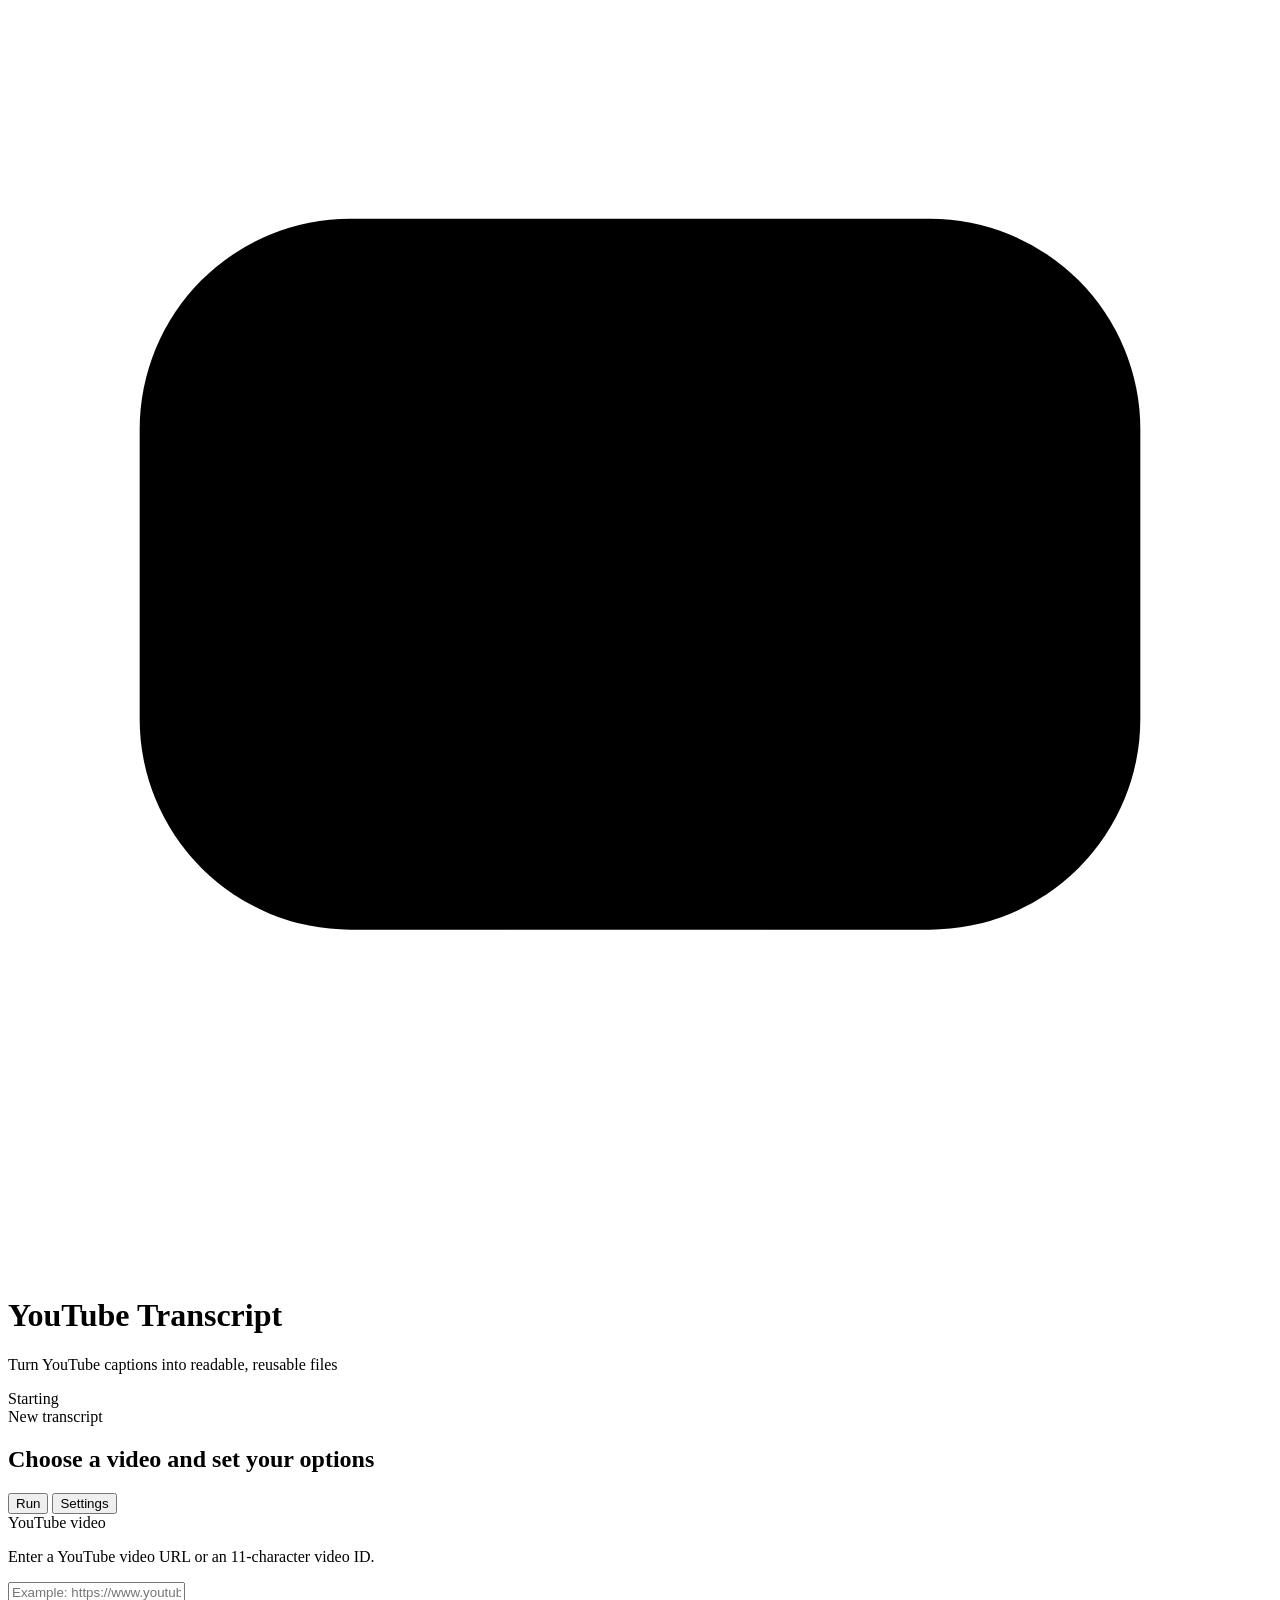
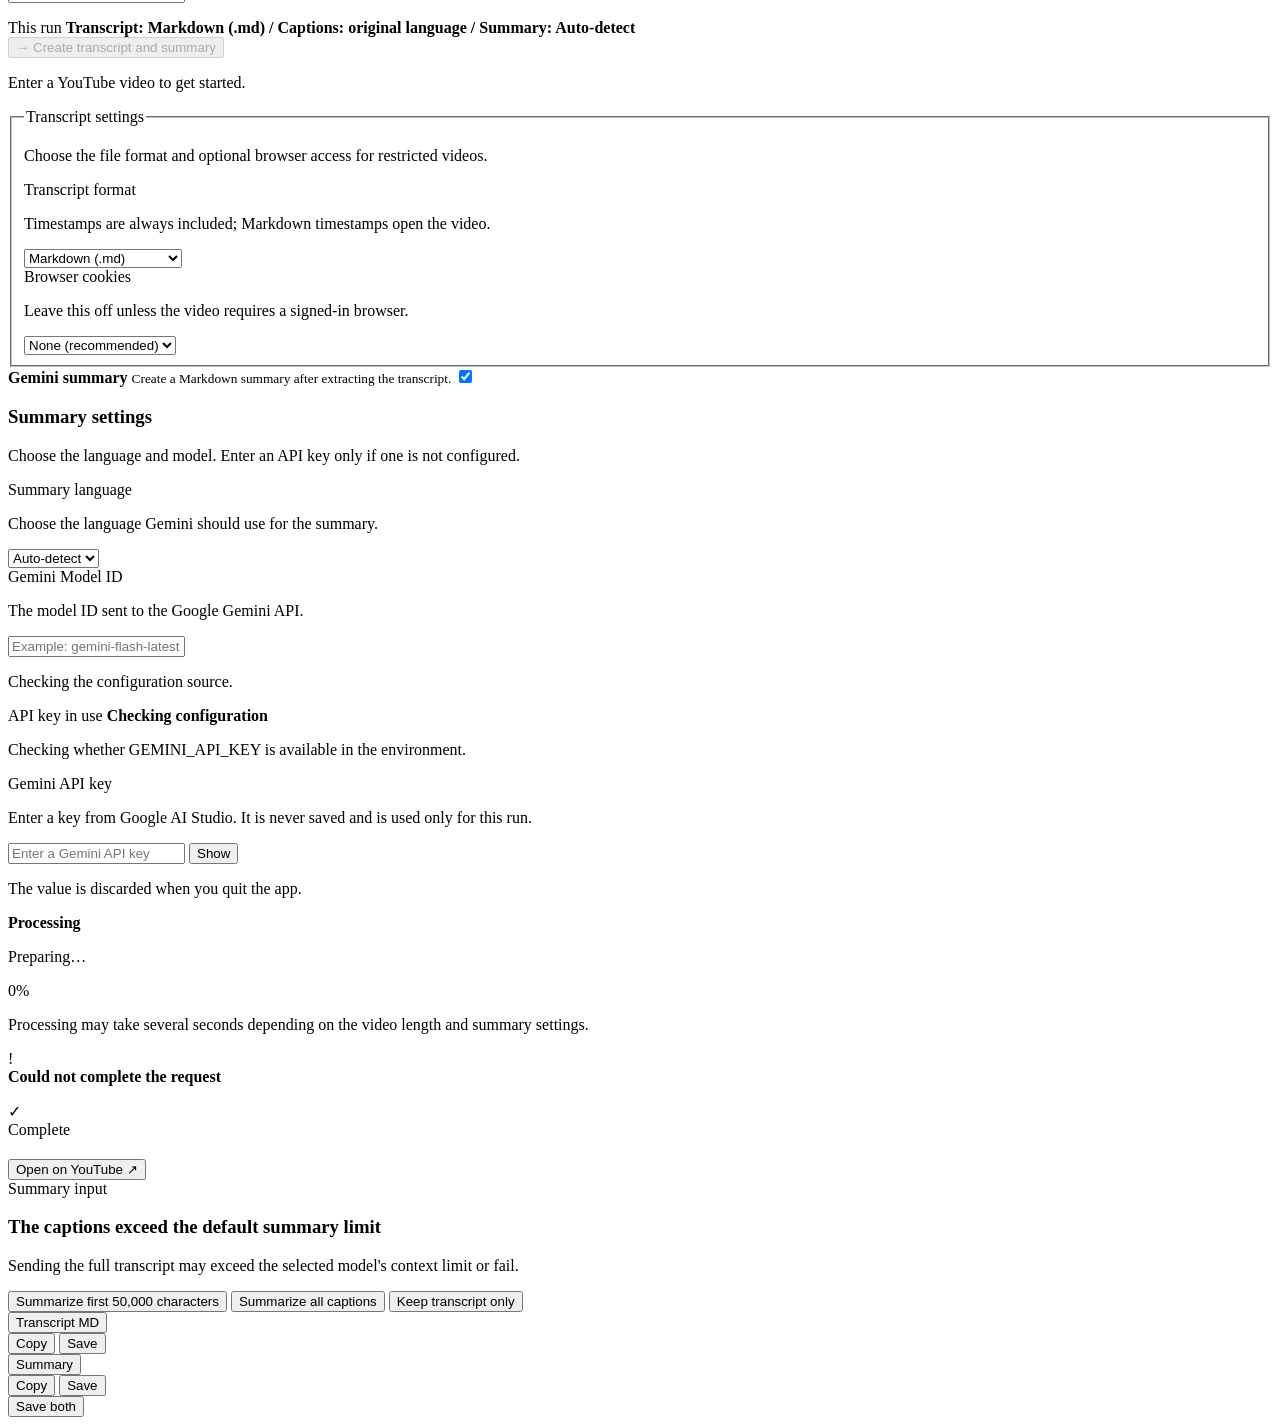
==== src/yt_transcript/ui/index.html @ 05260678 "feat: group result actions by artifact" ====
<!doctype html>
<html lang="en">
<head>
  <meta charset="utf-8">
  <meta name="viewport" content="width=device-width, initial-scale=1">
  <meta name="color-scheme" content="light">
  <title>YouTube Transcript</title>
  <style>/*__APP_STYLES__*/</style>
</head>
<body>
  <div class="app-shell">
    <header class="app-header">
      <div class="brand">
        <div class="brand-mark" aria-hidden="true">
          <svg viewBox="0 0 48 48" role="img">
            <rect x="5" y="8" width="38" height="27" rx="8"></rect>
            <path d="M21 17.5 32 23.5 21 29.5Z"></path>
            <path class="brand-lines" d="M13 40h22M17 35v5M31 35v5"></path>
          </svg>
        </div>
        <div>
          <h1>YouTube Transcript</h1>
          <p>Turn YouTube captions into readable, reusable files</p>
        </div>
      </div>
      <div id="bridgeStatus" class="status-pill status-waiting" aria-live="polite">
        <span class="status-dot"></span>
        <span>Starting</span>
      </div>
    </header>

    <main>
      <section class="panel input-panel" aria-labelledby="inputHeading">
        <div class="section-heading">
          <div>
            <span class="section-label">New transcript</span>
            <h2 id="inputHeading">Choose a video and set your options</h2>
          </div>
          <span id="versionLabel" class="version-label"></span>
        </div>

        <form id="extractForm" novalidate>
          <div class="form-navigation">
            <div class="tabs" role="tablist" aria-label="Transcript workflow">
              <button
                id="executeFormTab"
                class="tab active"
                type="button"
                role="tab"
                aria-selected="true"
                aria-controls="executeFormPanel"
                data-form-tab="execute"
              >Run</button>
              <button
                id="settingsFormTab"
                class="tab"
                type="button"
                role="tab"
                aria-selected="false"
                aria-controls="settingsFormPanel"
                data-form-tab="settings"
              >Settings</button>
            </div>
          </div>

          <section
            id="executeFormPanel"
            class="form-tab-panel"
            role="tabpanel"
            aria-labelledby="executeFormTab"
          >
            <div class="workflow-block">
              <label class="field-label field-label-large" for="videoUrl">YouTube video</label>
              <p id="videoUrlHelp" class="field-description">
                Enter a YouTube video URL or an 11-character video ID.
              </p>
              <input
                id="videoUrl"
                name="videoUrl"
                type="text"
                inputmode="url"
                autocomplete="off"
                spellcheck="false"
                aria-describedby="videoUrlHelp urlError"
                placeholder="Example: https://www.youtube.com/watch?v=dQw4w9WgXcQ"
                required
              >
              <p id="urlError" class="field-error hidden" role="alert"></p>
            </div>

            <div class="execution-summary" aria-live="polite">
              <span>This run</span>
              <strong id="runSummary">
                Transcript: Markdown (.md) / Captions: original language / Summary: Auto-detect
              </strong>
            </div>

            <button id="extractButton" class="button button-primary" type="submit" disabled>
              <span class="button-icon" aria-hidden="true">→</span>
              <span class="button-label">Create transcript and summary</span>
            </button>
            <p id="submitHelp" class="submit-help">Enter a YouTube video to get started.</p>
          </section>

          <section
            id="settingsFormPanel"
            class="form-tab-panel hidden"
            role="tabpanel"
            aria-labelledby="settingsFormTab"
          >
            <fieldset class="workflow-block">
              <legend class="workflow-title">Transcript settings</legend>
              <p class="workflow-description">
                Choose the file format and optional browser access for restricted videos.
              </p>

              <div class="field-grid">
                <div class="field-block">
                  <label class="field-label" for="transcriptFormat">Transcript format</label>
                  <p id="transcriptFormatHelp" class="field-description">
                    Timestamps are always included; Markdown timestamps open the video.
                  </p>
                  <select id="transcriptFormat" aria-describedby="transcriptFormatHelp">
                    <option value="md">Markdown (.md)</option>
                    <option value="txt">Plain text (.txt)</option>
                    <option value="json">JSON (.json)</option>
                    <option value="srt">SubRip subtitles (.srt)</option>
                    <option value="vtt">WebVTT subtitles (.vtt)</option>
                  </select>
                </div>

                <div class="field-block">
                  <label class="field-label" for="cookieBrowser">Browser cookies</label>
                  <p id="cookieBrowserHelp" class="field-description">
                    Leave this off unless the video requires a signed-in browser.
                  </p>
                  <select id="cookieBrowser" aria-describedby="cookieBrowserHelp">
                    <option value="">None (recommended)</option>
                    <option value="chrome">Chrome</option>
                    <option value="safari">Safari</option>
                    <option value="firefox">Firefox</option>
                    <option value="edge">Edge</option>
                    <option value="brave">Brave</option>
                    <option value="chromium">Chromium</option>
                  </select>
                </div>
              </div>
            </fieldset>

            <label class="toggle-card" for="summaryToggle">
              <span>
                <strong>Gemini summary</strong>
                <small>Create a Markdown summary after extracting the transcript.</small>
              </span>
              <span class="switch">
                <input
                  id="summaryToggle"
                  type="checkbox"
                  role="switch"
                  checked
                  aria-controls="summaryOptions"
                  aria-expanded="true"
                >
                <span class="switch-track" aria-hidden="true"></span>
              </span>
            </label>

            <section
              id="summaryOptions"
              class="summary-options"
              aria-hidden="false"
              aria-labelledby="summarySettingsHeading"
            >
              <div class="subsection-heading">
                <h3 id="summarySettingsHeading">Summary settings</h3>
                <p>
                  Choose the language and model. Enter an API key only if one is not configured.
                </p>
              </div>

              <div class="field-grid">
                <div class="field-block">
                  <label class="field-label" for="summaryLanguage">Summary language</label>
                  <p id="summaryLanguageHelp" class="field-description">
                    Choose the language Gemini should use for the summary.
                  </p>
                  <select id="summaryLanguage" aria-describedby="summaryLanguageHelp">
                    <option value="auto">Auto-detect</option>
                    <option value="ja">Japanese</option>
                    <option value="en">English</option>
                  </select>
                </div>

                <div class="field-block">
                  <label class="field-label" for="geminiModel">Gemini Model ID</label>
                  <p id="geminiModelHelp" class="field-description">
                    The model ID sent to the Google Gemini API.
                  </p>
                  <input
                    id="geminiModel"
                    type="text"
                    spellcheck="false"
                    aria-describedby="geminiModelHelp geminiModelSource"
                    placeholder="Example: gemini-flash-latest"
                  >
                  <p id="geminiModelSource" class="field-status">Checking the configuration source.</p>
                </div>
              </div>

              <div id="apiKeySource" class="config-source config-source-neutral" role="status">
                <span class="config-source-label">API key in use</span>
                <strong id="apiKeySourceTitle">Checking configuration</strong>
                <p id="apiKeySourceDescription">
                  Checking whether GEMINI_API_KEY is available in the environment.
                </p>
              </div>

              <div class="field-block api-key-field">
                <label id="apiKeyLabel" class="field-label" for="apiKey">Gemini API key</label>
                <p id="apiKeyHelp" class="field-description">
                  Enter a key from Google AI Studio. It is never saved and is used only for this run.
                </p>
                <div class="input-with-action">
                  <input
                    id="apiKey"
                    type="password"
                    autocomplete="off"
                    spellcheck="false"
                    aria-describedby="apiKeyHelp apiKeyNote apiKeyError"
                    placeholder="Enter a Gemini API key"
                  >
                  <button
                    id="apiKeyVisibilityButton"
                    class="button button-secondary input-action"
                    type="button"
                    aria-controls="apiKey"
                    aria-pressed="false"
                  >Show</button>
                </div>
                <p id="apiKeyError" class="field-error hidden" role="alert"></p>
                <p id="apiKeyNote" class="privacy-note">
                  The value is discarded when you quit the app.
                </p>
              </div>
            </section>
          </section>
        </form>
      </section>

      <section id="progressPanel" class="panel progress-panel hidden" aria-live="polite">
        <div class="progress-copy">
          <div class="progress-spinner" aria-hidden="true"></div>
          <div>
            <strong>Processing</strong>
            <p id="progressMessage">Preparing…</p>
          </div>
          <span id="progressPercent">0%</span>
        </div>
        <div class="progress-track" aria-hidden="true">
          <div id="progressBar" class="progress-bar"></div>
        </div>
        <p class="progress-note">
          Processing may take several seconds depending on the video length and summary settings.
        </p>
      </section>

      <section id="errorPanel" class="panel error-panel hidden" role="alert">
        <div class="error-icon" aria-hidden="true">!</div>
        <div>
          <strong id="errorTitle">Could not complete the request</strong>
          <p id="errorMessage"></p>
          <p id="errorHint" class="error-hint"></p>
        </div>
      </section>

      <section id="resultPanel" class="panel result-panel hidden" aria-labelledby="resultTitle">
        <div class="result-header">
          <div class="result-title-wrap">
            <span class="success-mark" aria-hidden="true">✓</span>
            <div>
              <span class="section-label">Complete</span>
              <h2 id="resultTitle"></h2>
              <p id="resultMeta" class="result-meta"></p>
            </div>
          </div>
          <button id="openVideoButton" class="button button-secondary" type="button">
            Open on YouTube ↗
          </button>
        </div>

        <div id="warningBanner" class="warning-banner hidden" role="status"></div>

        <section
          id="summaryLimitPanel"
          class="summary-limit-panel hidden"
          aria-labelledby="summaryLimitHeading"
        >
          <div>
            <span class="section-label">Summary input</span>
            <h3 id="summaryLimitHeading">The captions exceed the default summary limit</h3>
            <p id="summaryLimitMessage"></p>
            <p class="summary-limit-note">
              Sending the full transcript may exceed the selected model's context limit or fail.
            </p>
          </div>
          <div class="summary-limit-actions">
            <button class="button button-primary-small" type="button" data-summary-mode="truncate">
              Summarize first 50,000 characters
            </button>
            <button class="button button-secondary" type="button" data-summary-mode="full">
              Summarize all captions
            </button>
            <button class="button button-secondary" type="button" data-summary-mode="skip">
              Keep transcript only
            </button>
          </div>
        </section>

        <div class="result-toolbar" role="group" aria-label="Result previews and actions">
          <div class="artifact-action-group" role="group" aria-label="Transcript">
            <button
              id="transcriptTab"
              class="tab active artifact-selector"
              type="button"
              aria-pressed="true"
              aria-controls="markdownOutput"
              data-tab="transcript"
            >
              Transcript
              <span id="transcriptFormatBadge" class="artifact-format">MD</span>
            </button>
            <div class="artifact-actions" role="group" aria-label="Transcript actions">
              <button
                id="copyTranscriptButton"
                class="button artifact-action"
                type="button"
                aria-label="Copy transcript"
              >Copy</button>
              <button
                id="saveTranscriptButton"
                class="button artifact-action"
                type="button"
                aria-label="Save transcript"
              >Save</button>
            </div>
          </div>

          <div
            id="summaryActionGroup"
            class="artifact-action-group hidden"
            role="group"
            aria-label="Summary"
          >
            <button
              id="summaryTab"
              class="tab artifact-selector"
              type="button"
              aria-pressed="false"
              aria-controls="markdownOutput"
              data-tab="summary"
            >Summary</button>
            <div class="artifact-actions" role="group" aria-label="Summary actions">
              <button
                id="copySummaryButton"
                class="button artifact-action"
                type="button"
                aria-label="Copy summary"
              >Copy</button>
              <button
                id="saveSummaryButton"
                class="button artifact-action"
                type="button"
                aria-label="Save summary"
              >Save</button>
            </div>
          </div>

          <div id="combinedResultActions" class="combined-result-actions hidden">
            <button id="saveBothButton" class="button button-primary-small" type="button">
              Save both
            </button>
          </div>
        </div>

        <article
          id="markdownOutput"
          class="markdown-output"
          tabindex="0"
          role="region"
          aria-label="Transcript preview"
        ></article>
      </section>
    </main>
  </div>

  <div id="toastRegion" class="toast-region" aria-live="polite" aria-atomic="true"></div>
  <script>/*__APP_SCRIPT__*/</script>
</body>
</html>
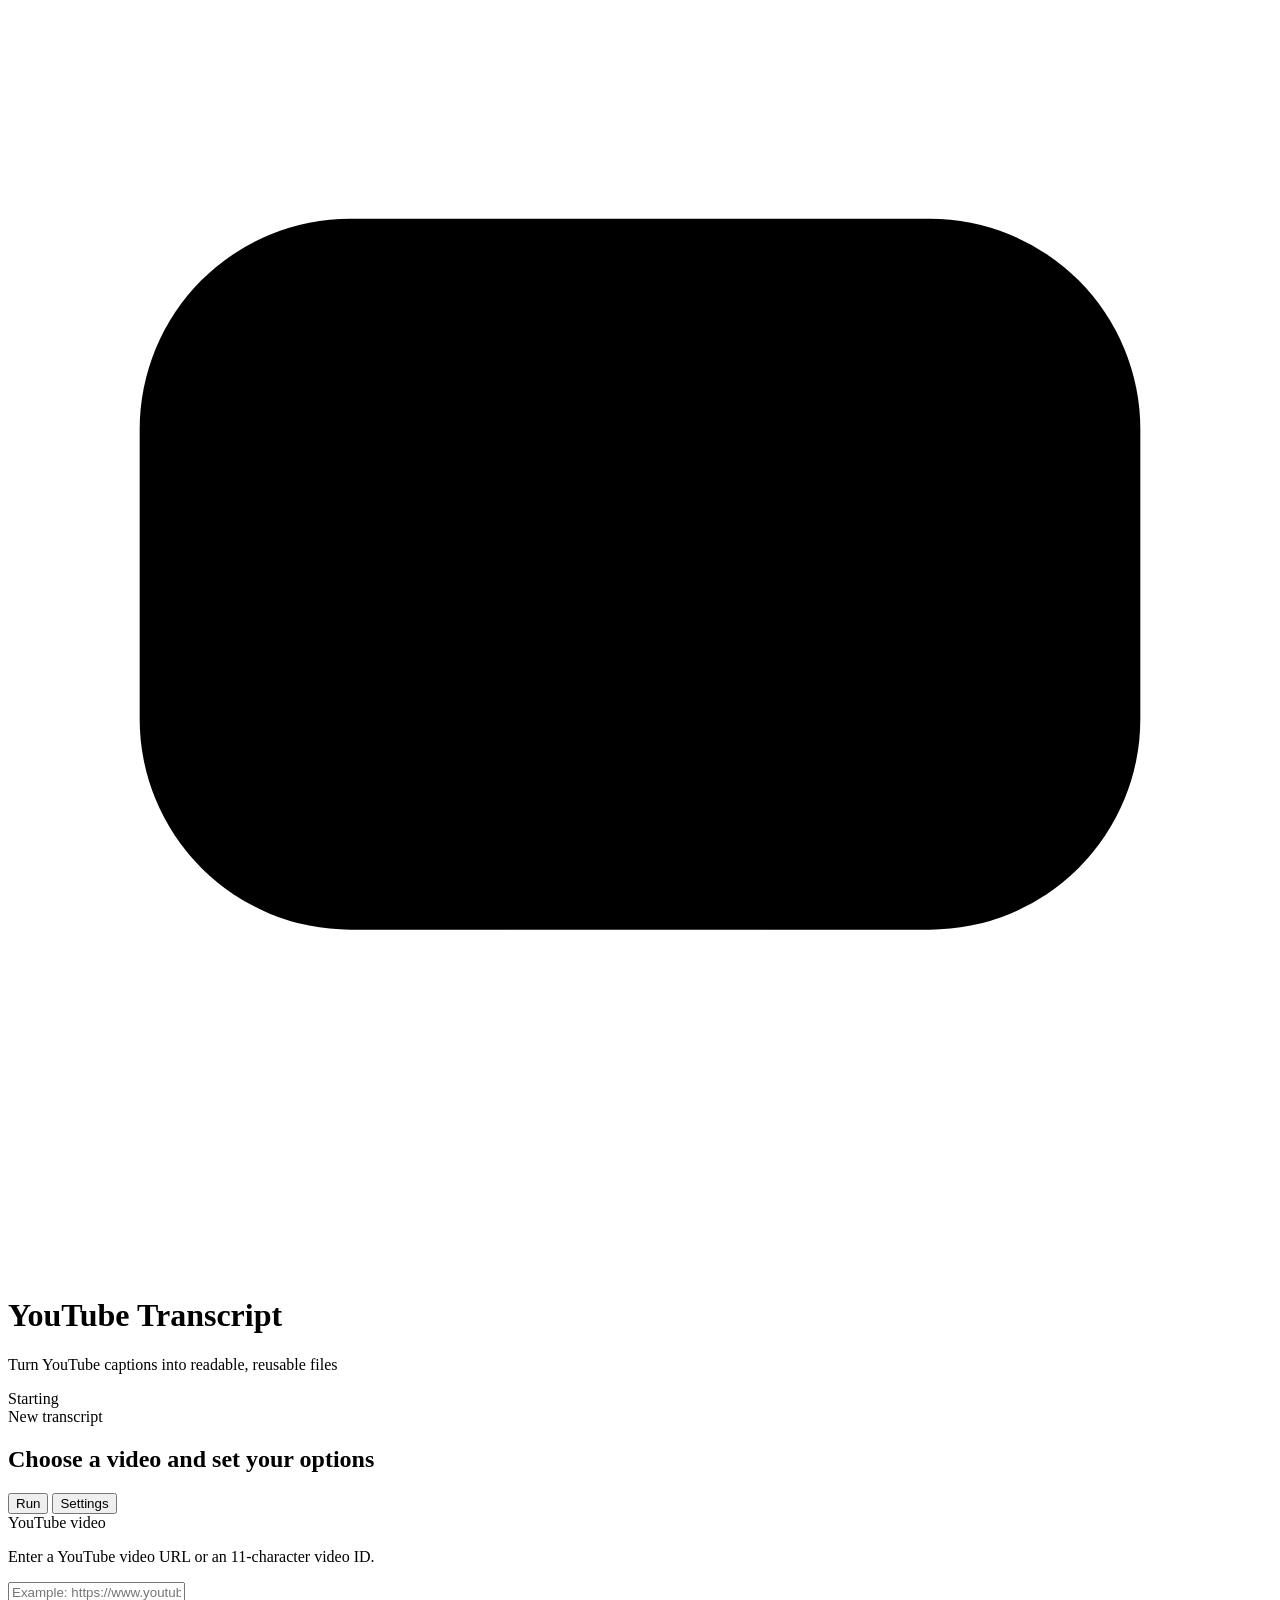
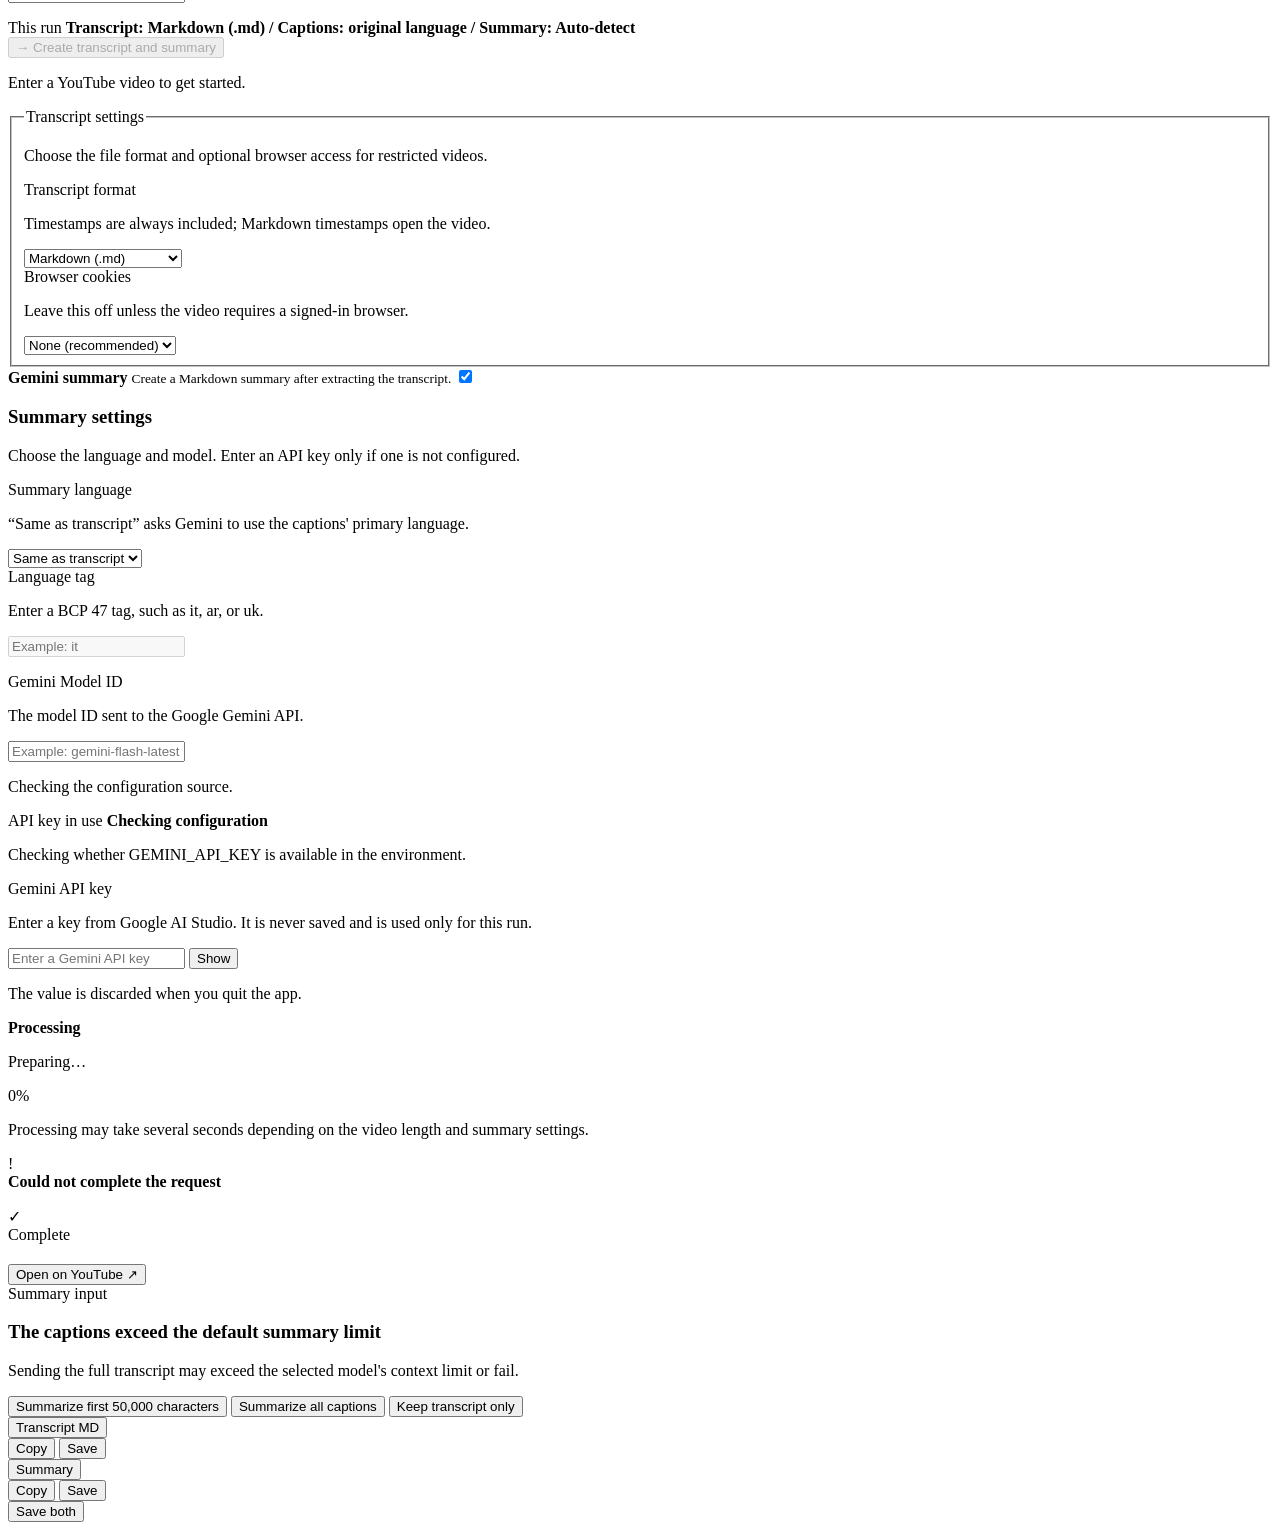
==== commit 66010f69: "Add shared Gemini language options" ====
--- a/src/yt_transcript/ui/index.html
+++ b/src/yt_transcript/ui/index.html
@@ -182,13 +182,35 @@
                 <div class="field-block">
                   <label class="field-label" for="summaryLanguage">Summary language</label>
                   <p id="summaryLanguageHelp" class="field-description">
-                    Choose the language Gemini should use for the summary.
+                    “Same as transcript” asks Gemini to use the captions' primary language.
                   </p>
                   <select id="summaryLanguage" aria-describedby="summaryLanguageHelp">
-                    <option value="auto">Auto-detect</option>
-                    <option value="ja">Japanese</option>
-                    <option value="en">English</option>
+                    <option value="auto">Same as transcript</option>
                   </select>
+                  <div
+                    id="customSummaryLanguageBlock"
+                    class="custom-language-field hidden"
+                    aria-hidden="true"
+                  >
+                    <label class="field-label" for="customSummaryLanguage">Language tag</label>
+                    <p id="customSummaryLanguageHelp" class="field-description">
+                      Enter a BCP 47 tag, such as it, ar, or uk.
+                    </p>
+                    <input
+                      id="customSummaryLanguage"
+                      type="text"
+                      spellcheck="false"
+                      autocomplete="off"
+                      placeholder="Example: it"
+                      aria-describedby="customSummaryLanguageHelp customSummaryLanguageError"
+                      disabled
+                    >
+                    <p
+                      id="customSummaryLanguageError"
+                      class="field-error hidden"
+                      role="alert"
+                    ></p>
+                  </div>
                 </div>
 
                 <div class="field-block">
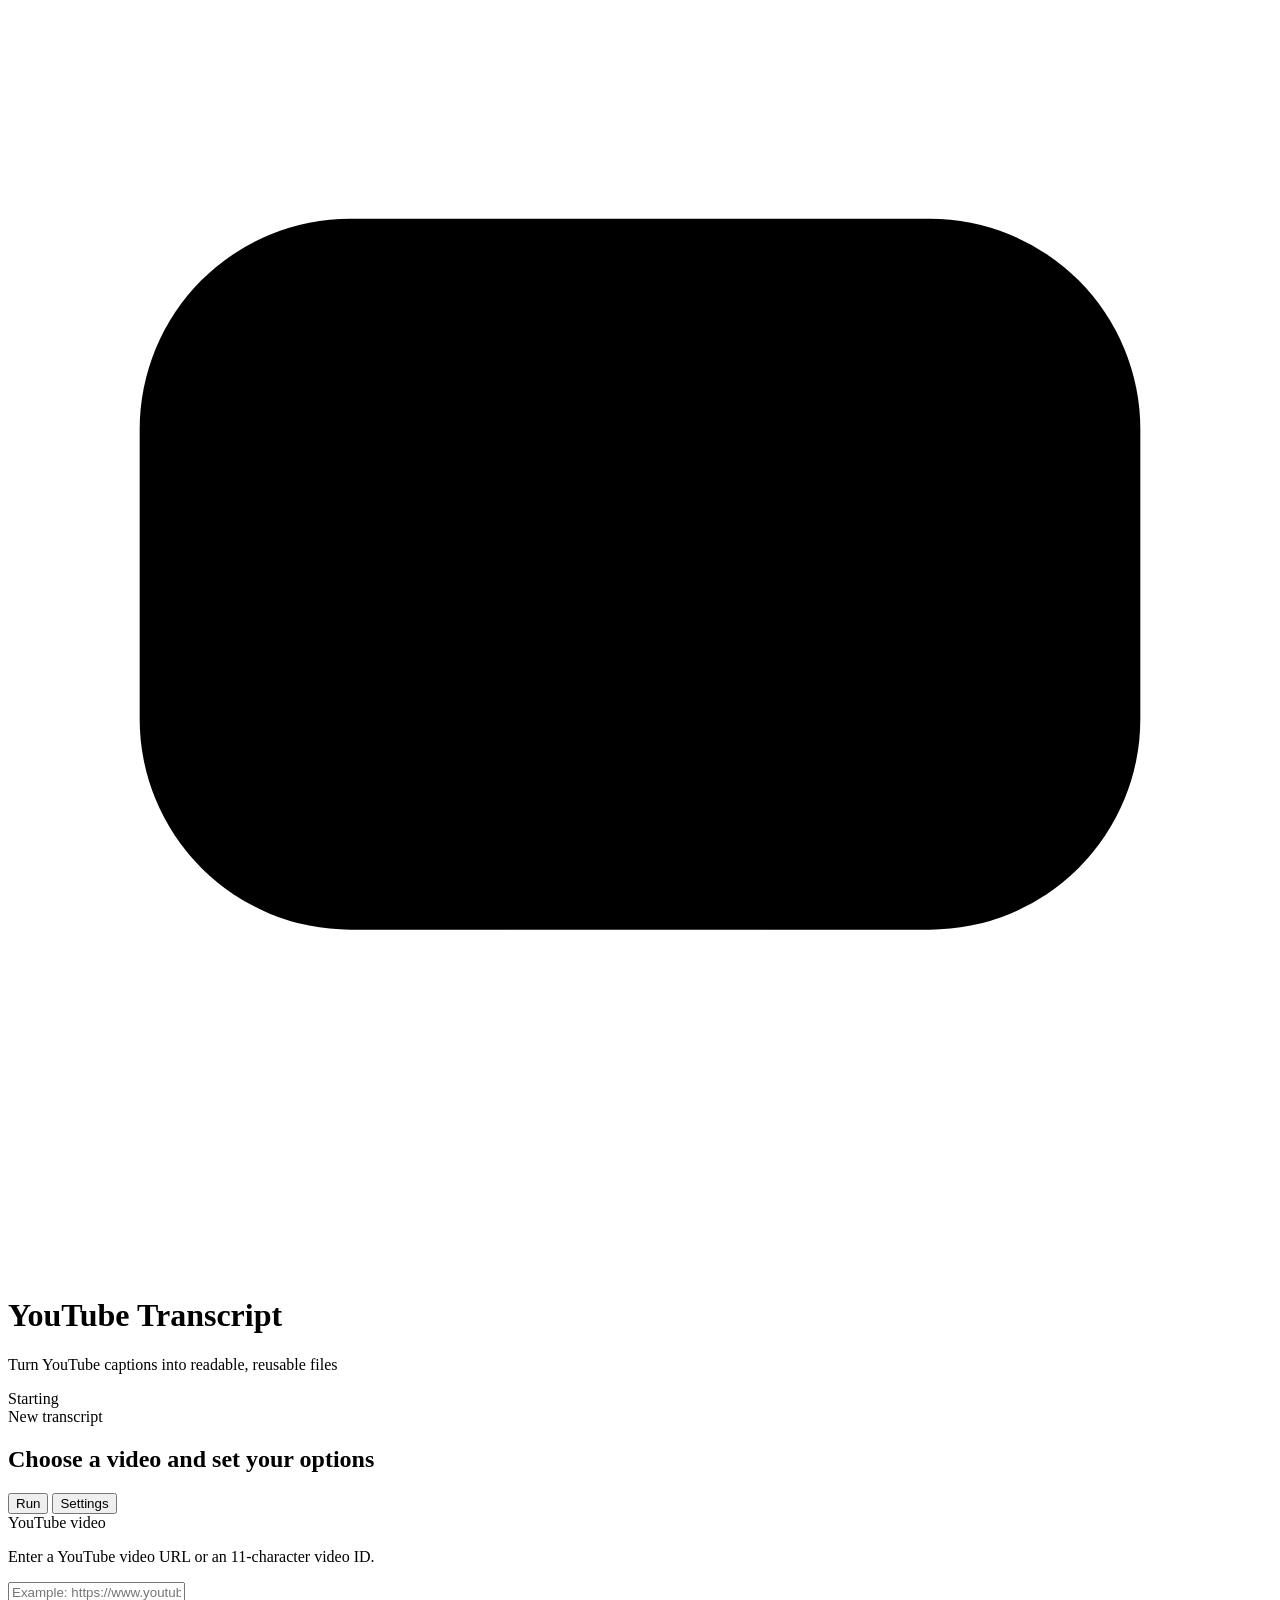
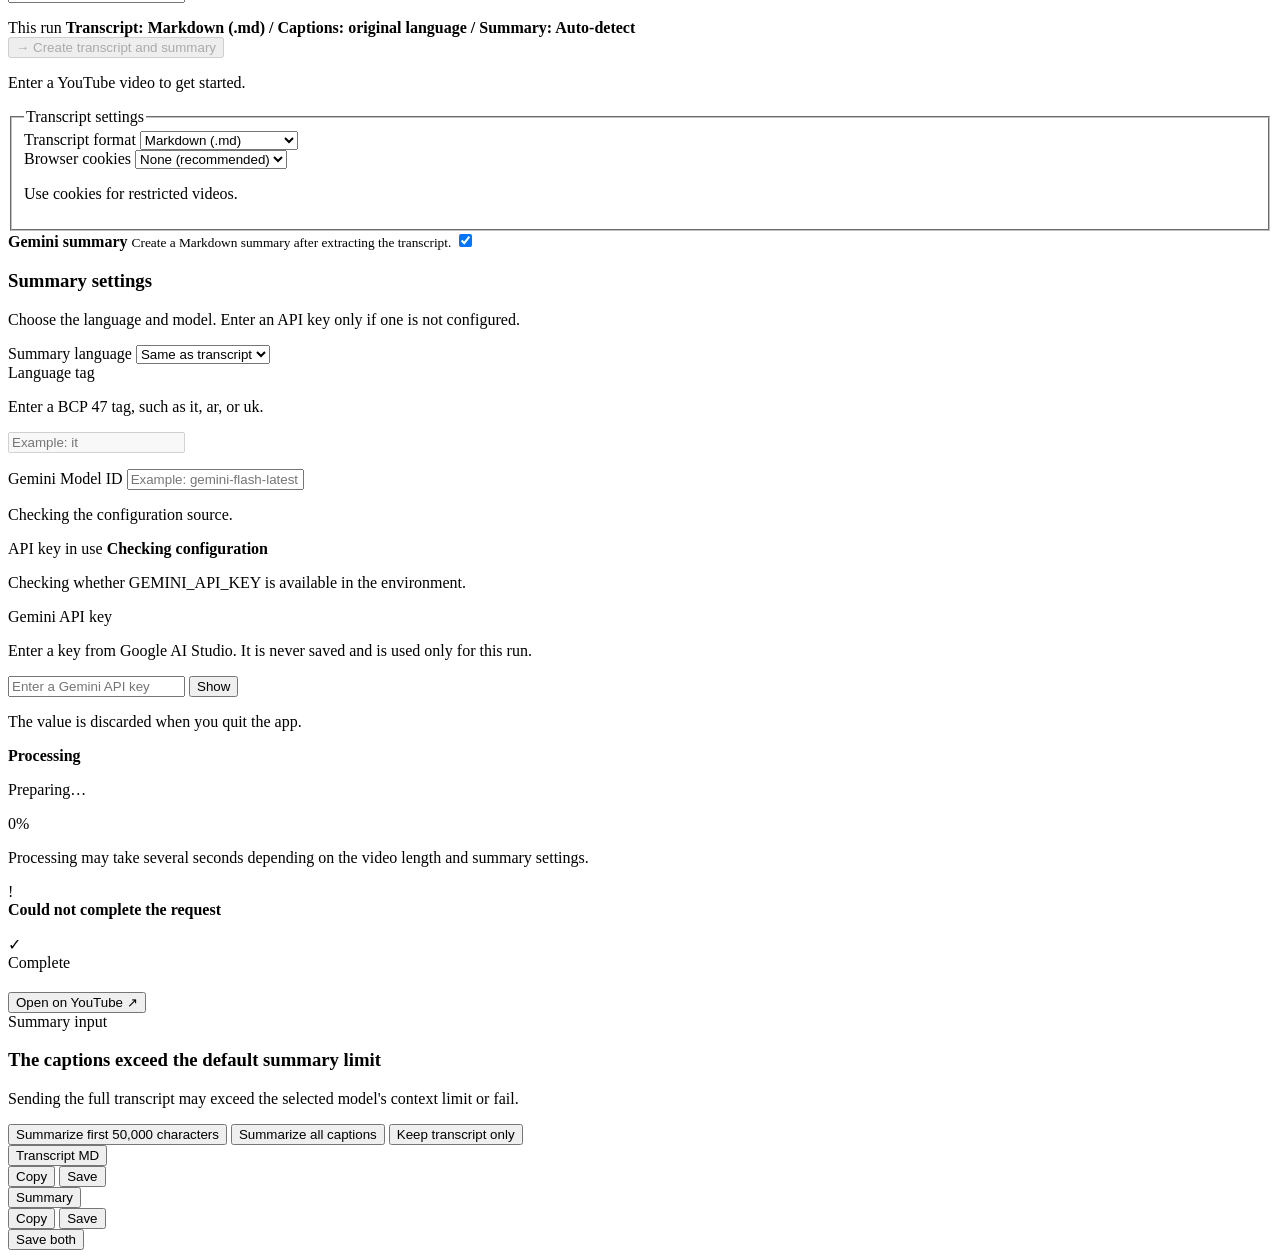
==== commit 0627dcab: "🔧 MAINTAIN:" ====
--- a/src/yt_transcript/ui/index.html
+++ b/src/yt_transcript/ui/index.html
@@ -110,16 +110,10 @@
           >
             <fieldset class="workflow-block">
               <legend class="workflow-title">Transcript settings</legend>
-              <p class="workflow-description">
-                Choose the file format and optional browser access for restricted videos.
-              </p>
 
               <div class="field-grid">
                 <div class="field-block">
                   <label class="field-label" for="transcriptFormat">Transcript format</label>
-                  <p id="transcriptFormatHelp" class="field-description">
-                    Timestamps are always included; Markdown timestamps open the video.
-                  </p>
                   <select id="transcriptFormat" aria-describedby="transcriptFormatHelp">
                     <option value="md">Markdown (.md)</option>
                     <option value="txt">Plain text (.txt)</option>
@@ -131,9 +125,6 @@
 
                 <div class="field-block">
                   <label class="field-label" for="cookieBrowser">Browser cookies</label>
-                  <p id="cookieBrowserHelp" class="field-description">
-                    Leave this off unless the video requires a signed-in browser.
-                  </p>
                   <select id="cookieBrowser" aria-describedby="cookieBrowserHelp">
                     <option value="">None (recommended)</option>
                     <option value="chrome">Chrome</option>
@@ -143,6 +134,9 @@
                     <option value="brave">Brave</option>
                     <option value="chromium">Chromium</option>
                   </select>
+                  <p id="cookieBrowserHelp" class="field-description">
+                    Use cookies for restricted videos.
+                  </p>
                 </div>
               </div>
             </fieldset>
@@ -181,9 +175,6 @@
               <div class="field-grid">
                 <div class="field-block">
                   <label class="field-label" for="summaryLanguage">Summary language</label>
-                  <p id="summaryLanguageHelp" class="field-description">
-                    “Same as transcript” asks Gemini to use the captions' primary language.
-                  </p>
                   <select id="summaryLanguage" aria-describedby="summaryLanguageHelp">
                     <option value="auto">Same as transcript</option>
                   </select>
@@ -215,14 +206,11 @@
 
                 <div class="field-block">
                   <label class="field-label" for="geminiModel">Gemini Model ID</label>
-                  <p id="geminiModelHelp" class="field-description">
-                    The model ID sent to the Google Gemini API.
-                  </p>
                   <input
                     id="geminiModel"
                     type="text"
                     spellcheck="false"
-                    aria-describedby="geminiModelHelp geminiModelSource"
+                    aria-describedby="geminiModelSource"
                     placeholder="Example: gemini-flash-latest"
                   >
                   <p id="geminiModelSource" class="field-status">Checking the configuration source.</p>
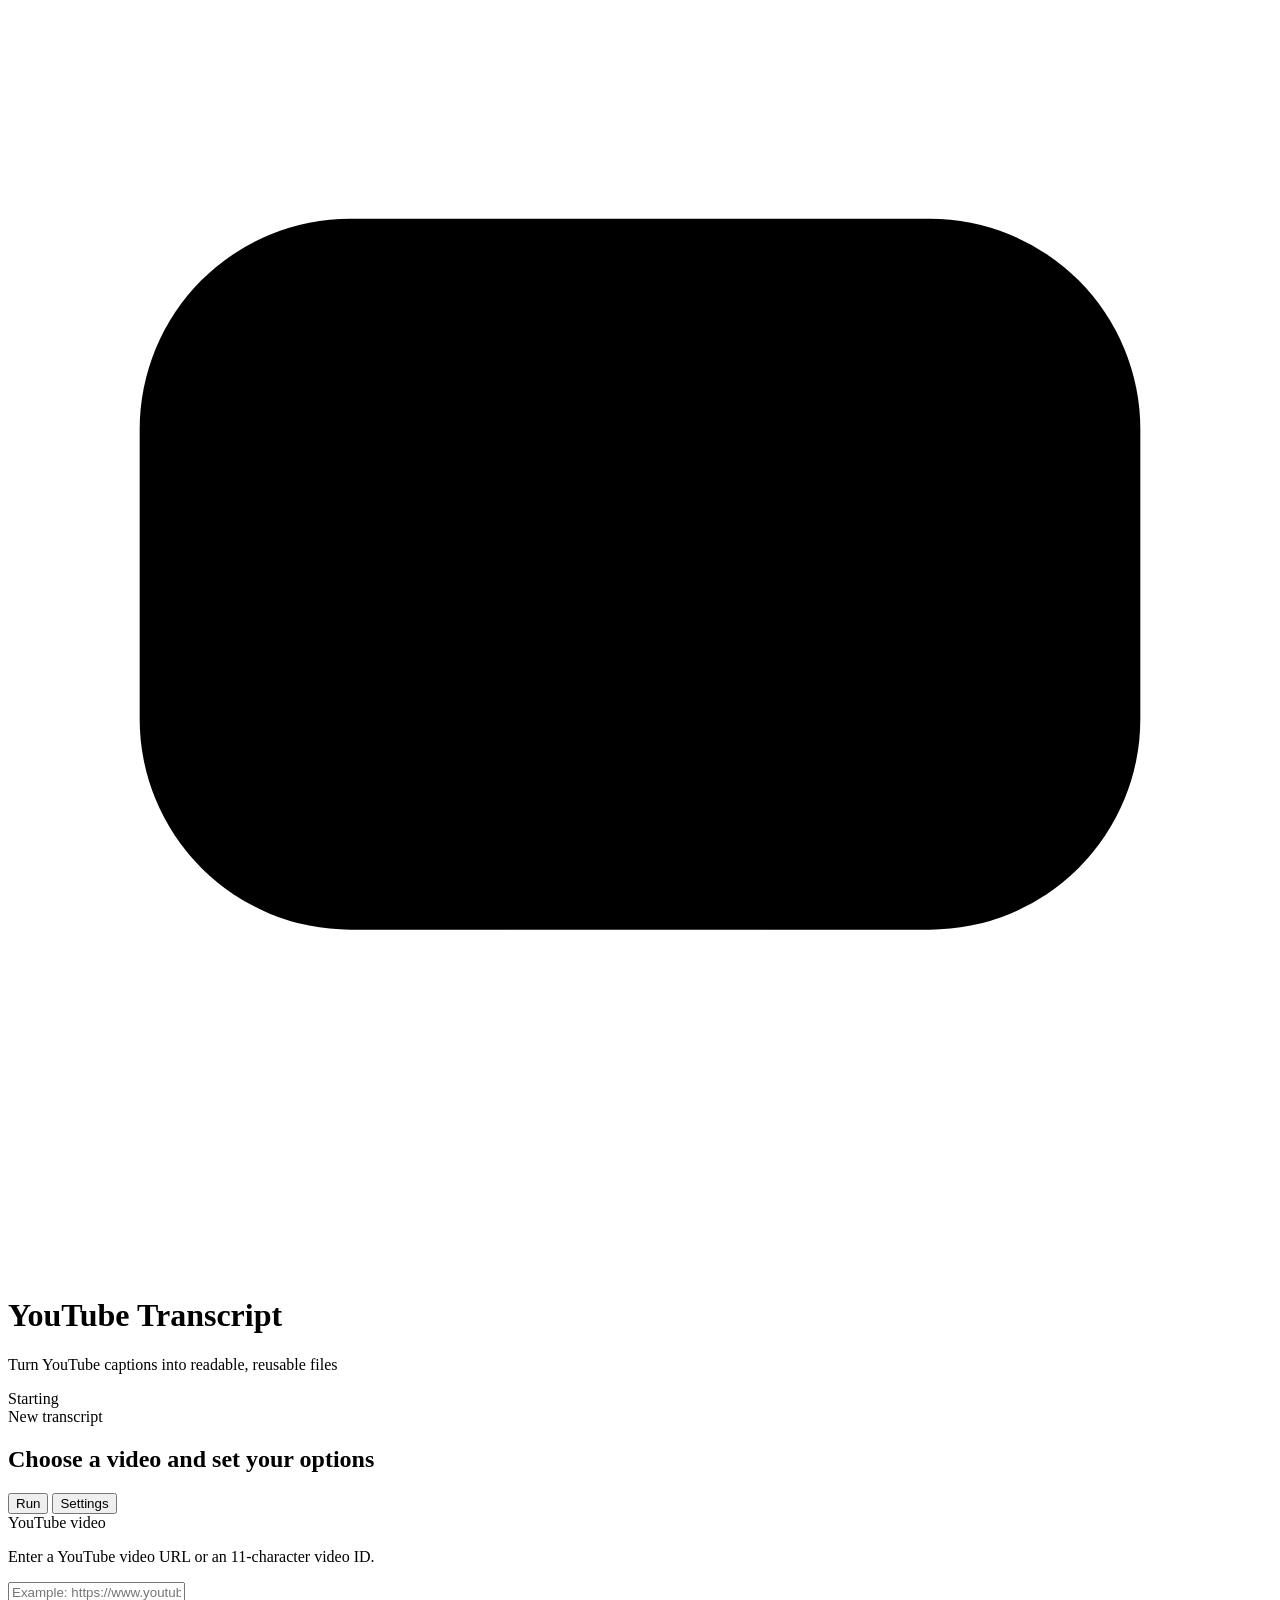
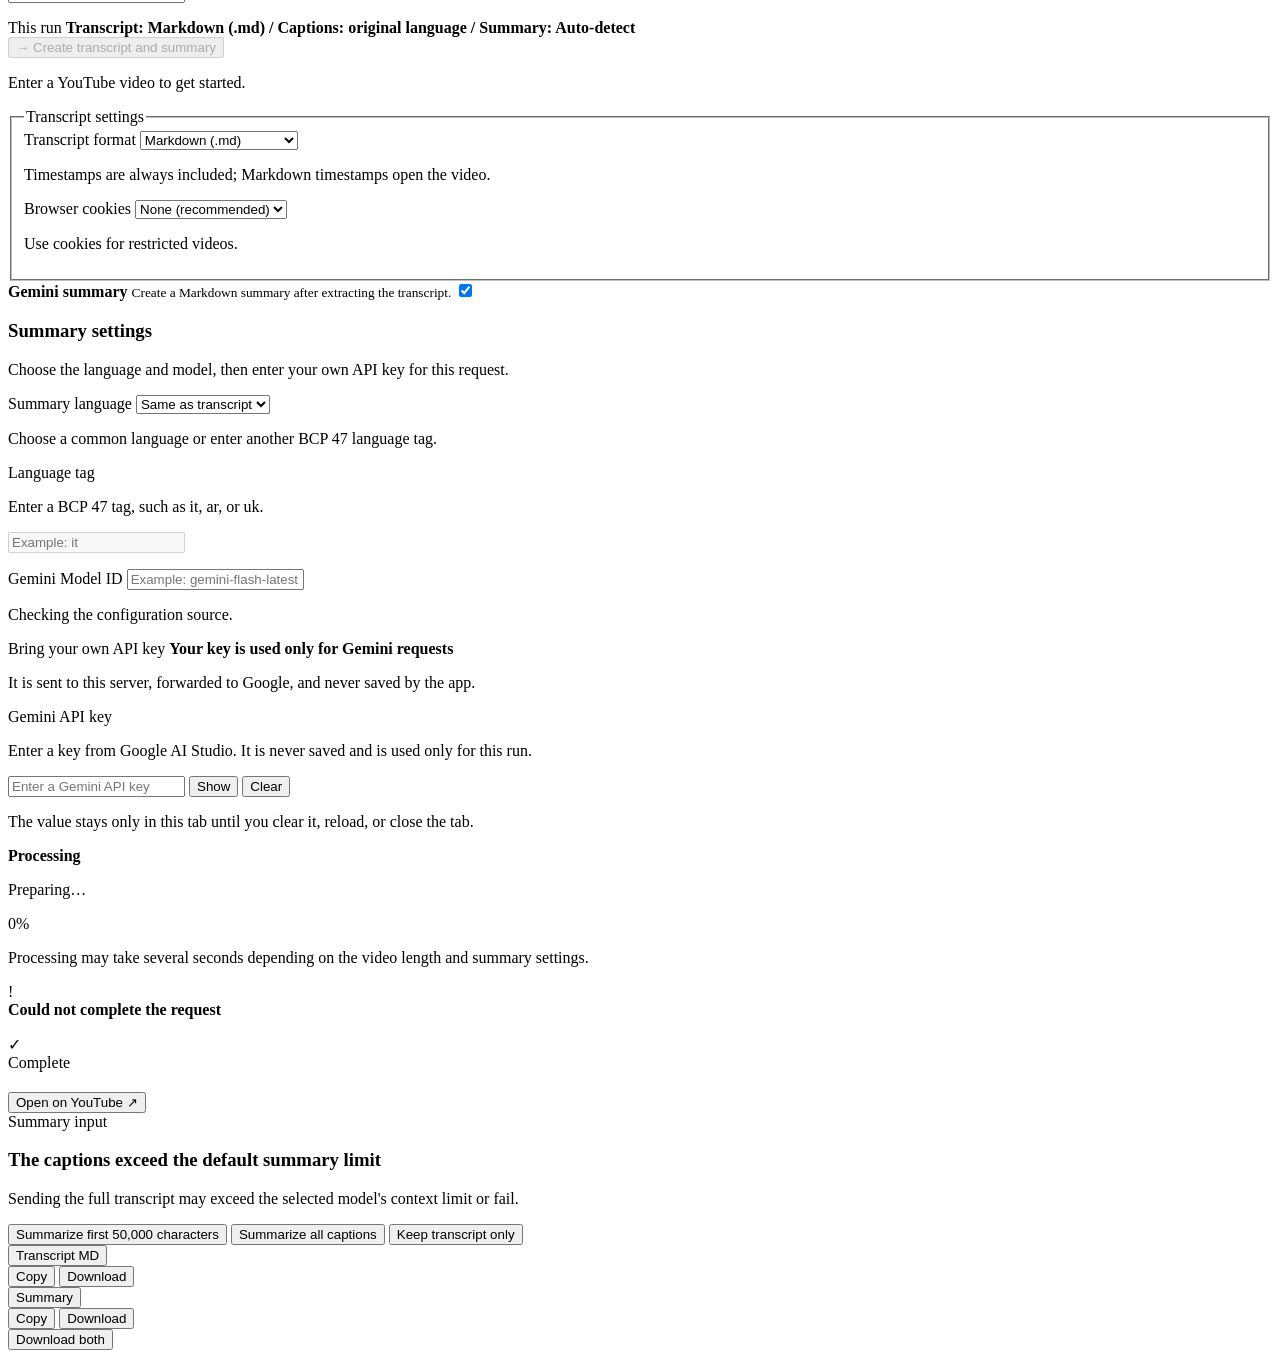
==== commit 7b8c1907: "feat: add BYOK FastAPI web app" ====
--- a/src/yt_transcript/ui/index.html
+++ b/src/yt_transcript/ui/index.html
@@ -4,8 +4,11 @@
   <meta charset="utf-8">
   <meta name="viewport" content="width=device-width, initial-scale=1">
   <meta name="color-scheme" content="light">
+  <meta name="referrer" content="no-referrer">
   <title>YouTube Transcript</title>
-  <style>/*__APP_STYLES__*/</style>
+  <link rel="stylesheet" href="/static/styles.css">
+  <link rel="stylesheet" href="/static/enhancements.css">
+  <link rel="stylesheet" href="/static/theme-control.css">
 </head>
 <body>
   <div class="app-shell">
@@ -23,7 +26,7 @@
           <p>Turn YouTube captions into readable, reusable files</p>
         </div>
       </div>
-      <div id="bridgeStatus" class="status-pill status-waiting" aria-live="polite">
+      <div id="apiStatus" class="status-pill status-waiting" aria-live="polite">
         <span class="status-dot"></span>
         <span>Starting</span>
       </div>
@@ -121,9 +124,12 @@
                     <option value="srt">SubRip subtitles (.srt)</option>
                     <option value="vtt">WebVTT subtitles (.vtt)</option>
                   </select>
+                  <p id="transcriptFormatHelp" class="field-description">
+                    Timestamps are always included; Markdown timestamps open the video.
+                  </p>
                 </div>
 
-                <div class="field-block">
+                <div id="cookieBrowserBlock" class="field-block">
                   <label class="field-label" for="cookieBrowser">Browser cookies</label>
                   <select id="cookieBrowser" aria-describedby="cookieBrowserHelp">
                     <option value="">None (recommended)</option>
@@ -168,7 +174,7 @@
               <div class="subsection-heading">
                 <h3 id="summarySettingsHeading">Summary settings</h3>
                 <p>
-                  Choose the language and model. Enter an API key only if one is not configured.
+                  Choose the language and model, then enter your own API key for this request.
                 </p>
               </div>
 
@@ -178,6 +184,9 @@
                   <select id="summaryLanguage" aria-describedby="summaryLanguageHelp">
                     <option value="auto">Same as transcript</option>
                   </select>
+                  <p id="summaryLanguageHelp" class="field-description">
+                    Choose a common language or enter another BCP 47 language tag.
+                  </p>
                   <div
                     id="customSummaryLanguageBlock"
                     class="custom-language-field hidden"
@@ -217,11 +226,11 @@
                 </div>
               </div>
 
-              <div id="apiKeySource" class="config-source config-source-neutral" role="status">
-                <span class="config-source-label">API key in use</span>
-                <strong id="apiKeySourceTitle">Checking configuration</strong>
-                <p id="apiKeySourceDescription">
-                  Checking whether GEMINI_API_KEY is available in the environment.
+              <div class="config-source config-source-neutral" role="note">
+                <span class="config-source-label">Bring your own API key</span>
+                <strong>Your key is used only for Gemini requests</strong>
+                <p>
+                  It is sent to this server, forwarded to Google, and never saved by the app.
                 </p>
               </div>
 
@@ -235,6 +244,7 @@
                     id="apiKey"
                     type="password"
                     autocomplete="off"
+                    autocapitalize="none"
                     spellcheck="false"
                     aria-describedby="apiKeyHelp apiKeyNote apiKeyError"
                     placeholder="Enter a Gemini API key"
@@ -246,10 +256,15 @@
                     aria-controls="apiKey"
                     aria-pressed="false"
                   >Show</button>
+                  <button
+                    id="clearApiKeyButton"
+                    class="button button-secondary input-action"
+                    type="button"
+                  >Clear</button>
                 </div>
                 <p id="apiKeyError" class="field-error hidden" role="alert"></p>
                 <p id="apiKeyNote" class="privacy-note">
-                  The value is discarded when you quit the app.
+                  The value stays only in this tab until you clear it, reload, or close the tab.
                 </p>
               </div>
             </section>
@@ -309,12 +324,17 @@
             <span class="section-label">Summary input</span>
             <h3 id="summaryLimitHeading">The captions exceed the default summary limit</h3>
             <p id="summaryLimitMessage"></p>
-            <p class="summary-limit-note">
+            <p id="summaryLimitNote" class="summary-limit-note">
               Sending the full transcript may exceed the selected model's context limit or fail.
             </p>
           </div>
           <div class="summary-limit-actions">
-            <button class="button button-primary-small" type="button" data-summary-mode="truncate">
+            <button
+              id="truncateSummaryButton"
+              class="button button-primary-small"
+              type="button"
+              data-summary-mode="truncate"
+            >
               Summarize first 50,000 characters
             </button>
             <button class="button button-secondary" type="button" data-summary-mode="full">
@@ -350,8 +370,8 @@
                 id="saveTranscriptButton"
                 class="button artifact-action"
                 type="button"
-                aria-label="Save transcript"
-              >Save</button>
+                aria-label="Download transcript"
+              >Download</button>
             </div>
           </div>
 
@@ -380,14 +400,14 @@
                 id="saveSummaryButton"
                 class="button artifact-action"
                 type="button"
-                aria-label="Save summary"
-              >Save</button>
+                aria-label="Download summary"
+              >Download</button>
             </div>
           </div>
 
           <div id="combinedResultActions" class="combined-result-actions hidden">
             <button id="saveBothButton" class="button button-primary-small" type="button">
-              Save both
+              Download both
             </button>
           </div>
         </div>
@@ -404,6 +424,8 @@
   </div>
 
   <div id="toastRegion" class="toast-region" aria-live="polite" aria-atomic="true"></div>
-  <script>/*__APP_SCRIPT__*/</script>
+  <script src="/static/app.js" defer></script>
+  <script src="/static/enhancements.js" defer></script>
+  <script src="/static/theme-control.js" defer></script>
 </body>
 </html>
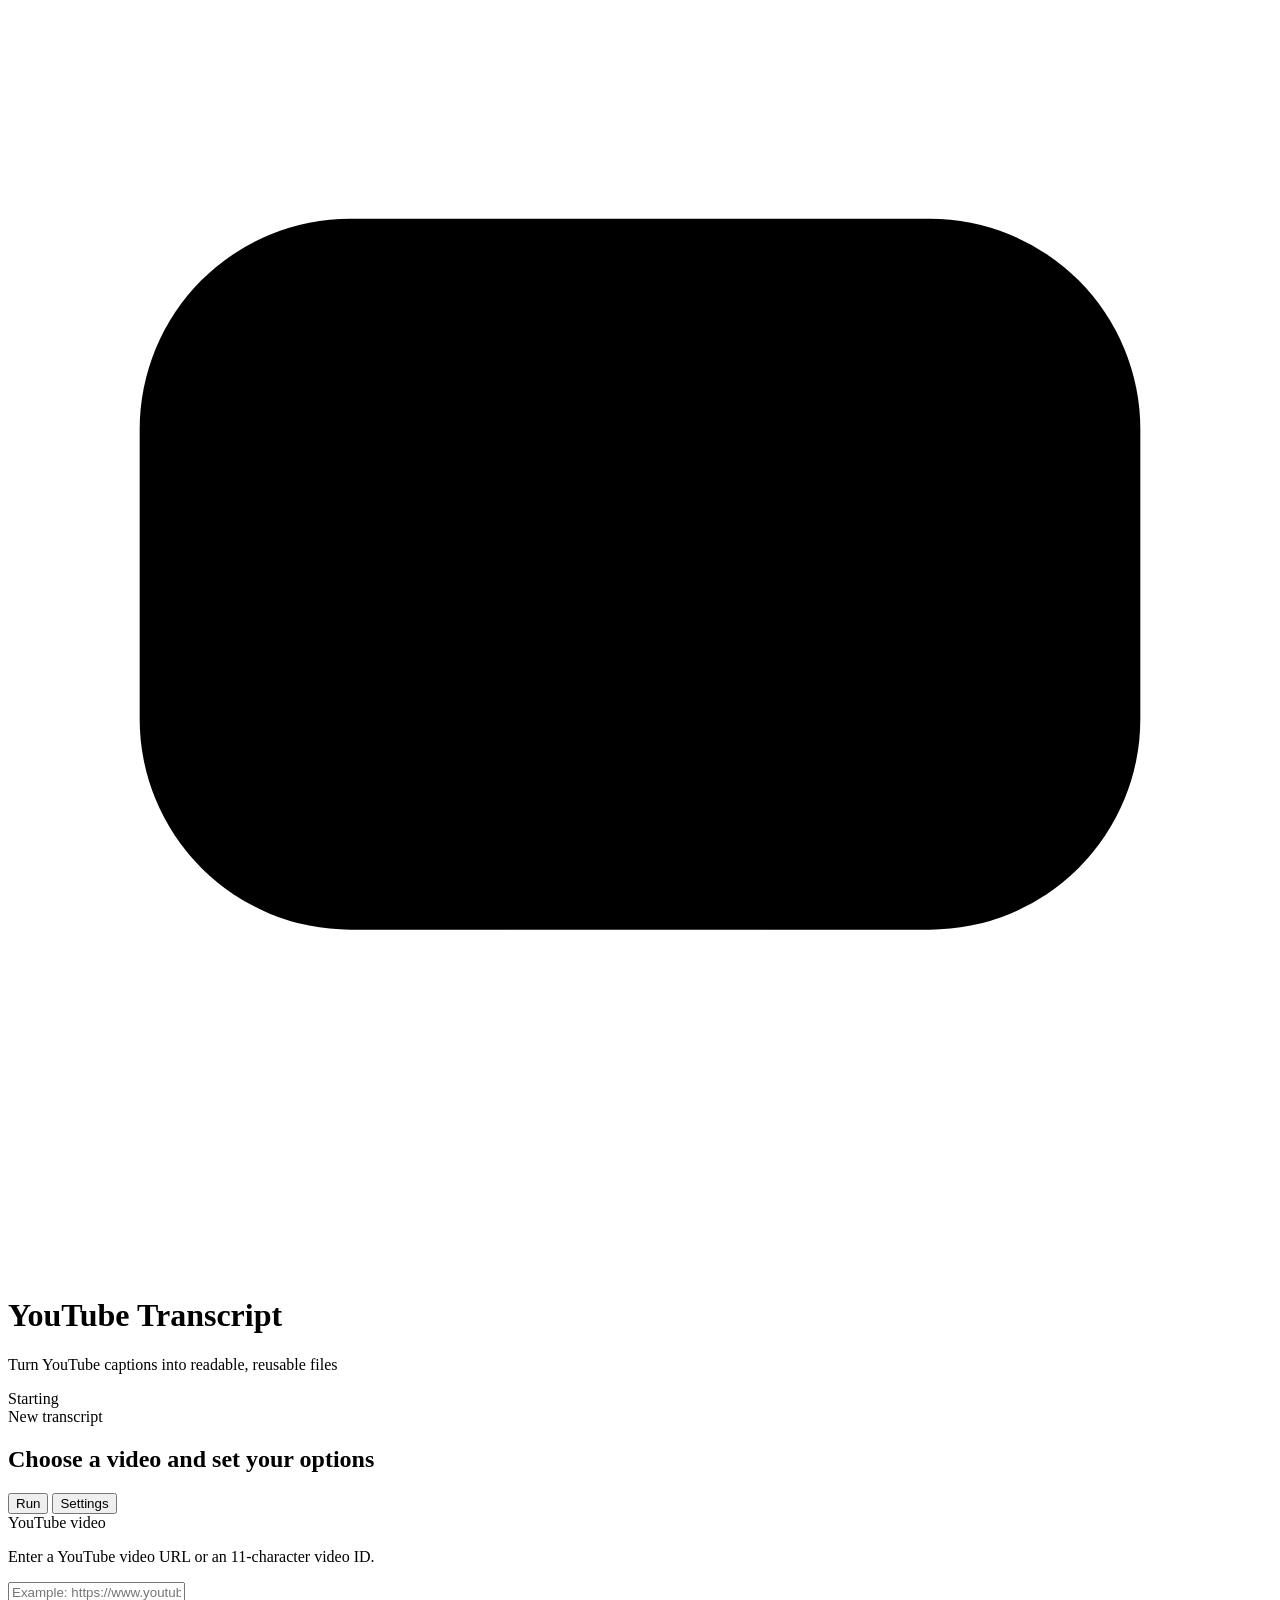
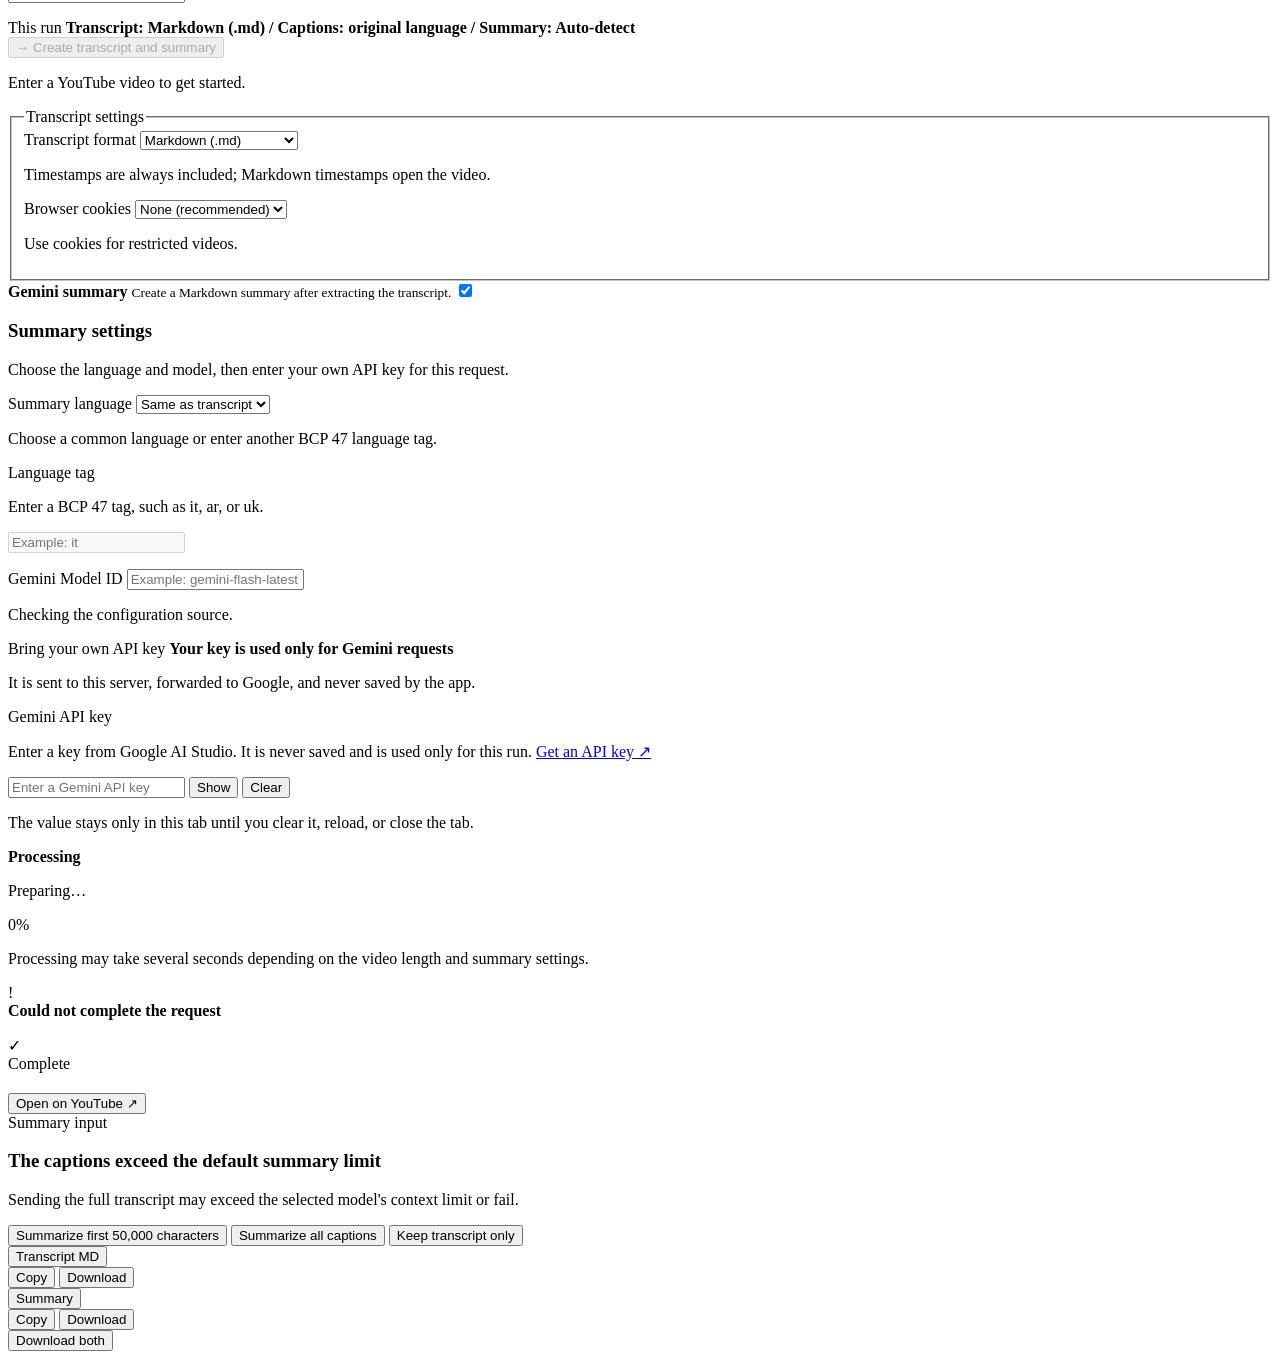
==== commit f48ee5fa: "fix: compact the browser interface" ====
--- a/src/yt_transcript/ui/index.html
+++ b/src/yt_transcript/ui/index.html
@@ -238,6 +238,12 @@
                 <label id="apiKeyLabel" class="field-label" for="apiKey">Gemini API key</label>
                 <p id="apiKeyHelp" class="field-description">
                   Enter a key from Google AI Studio. It is never saved and is used only for this run.
+                  <a
+                    class="external-help-link"
+                    href="https://aistudio.google.com/api-keys"
+                    target="_blank"
+                    rel="noopener noreferrer"
+                  >Get an API key ↗</a>
                 </p>
                 <div class="input-with-action">
                   <input
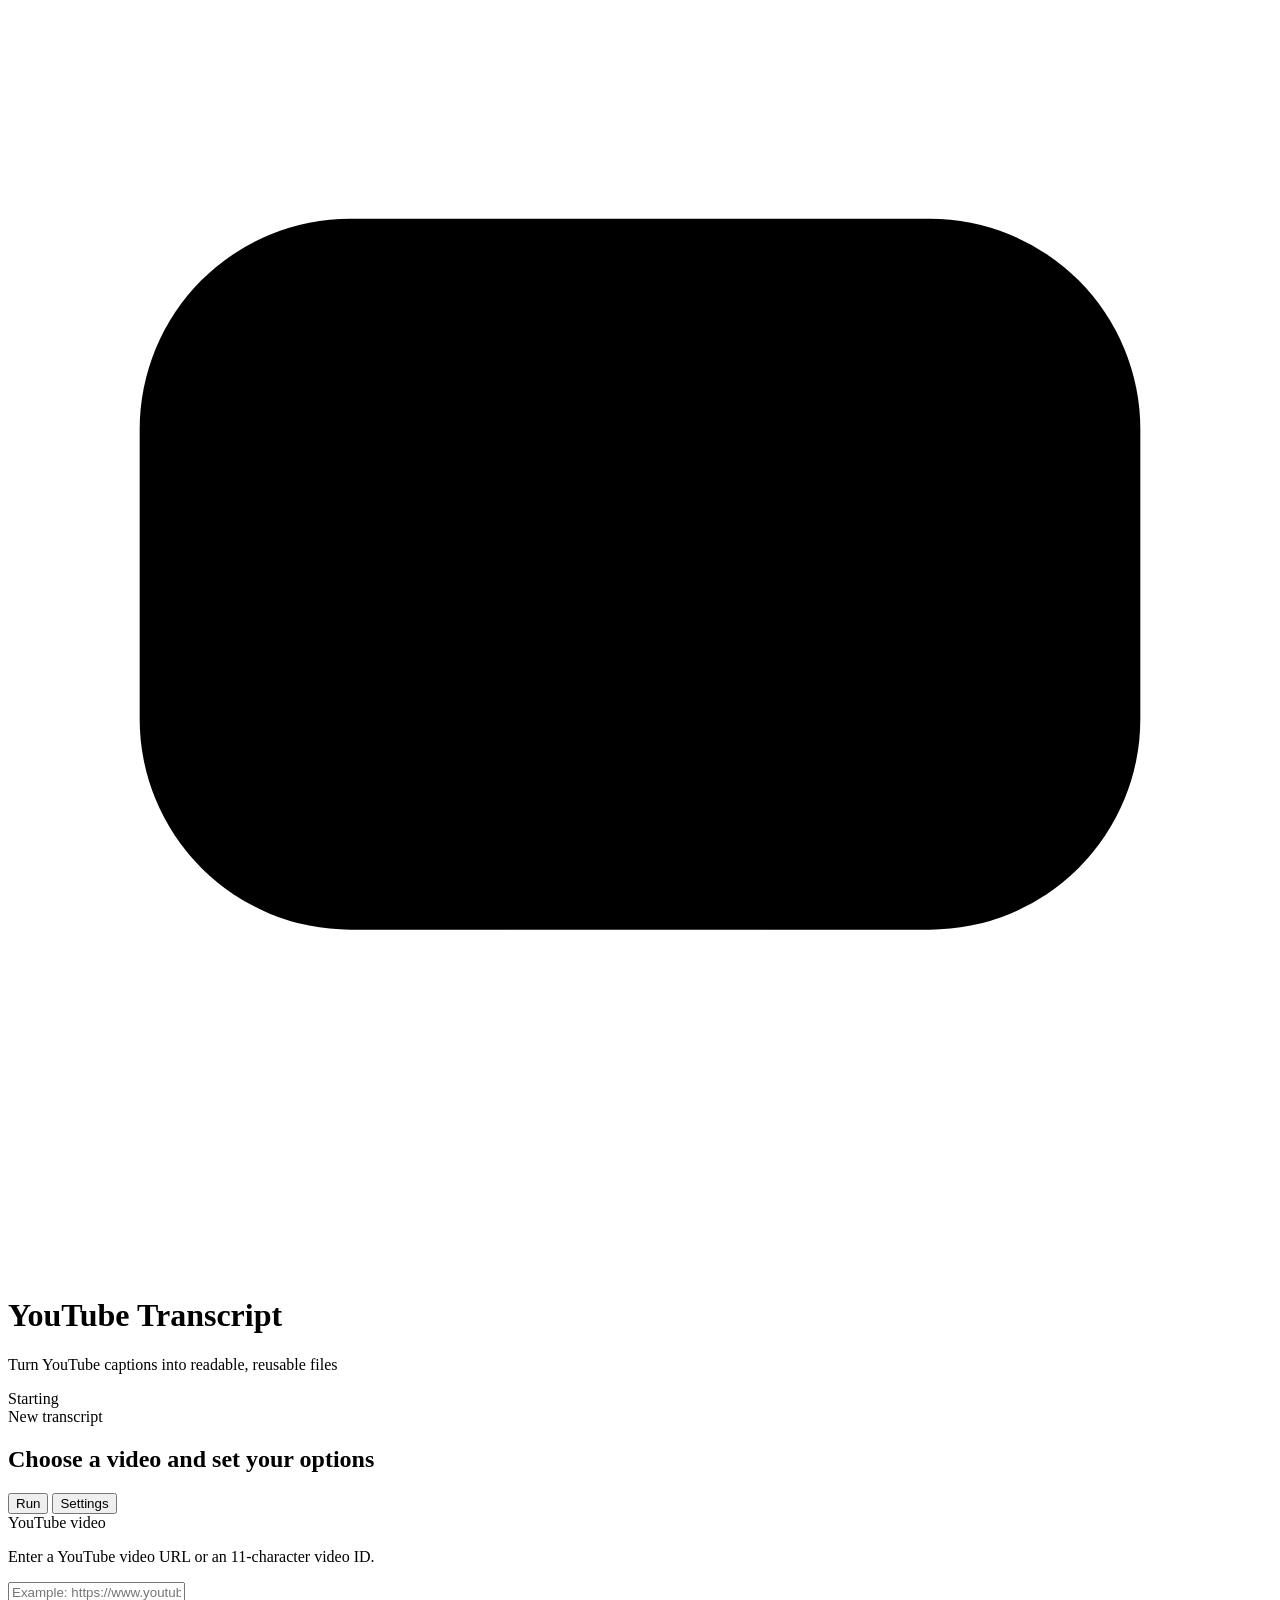
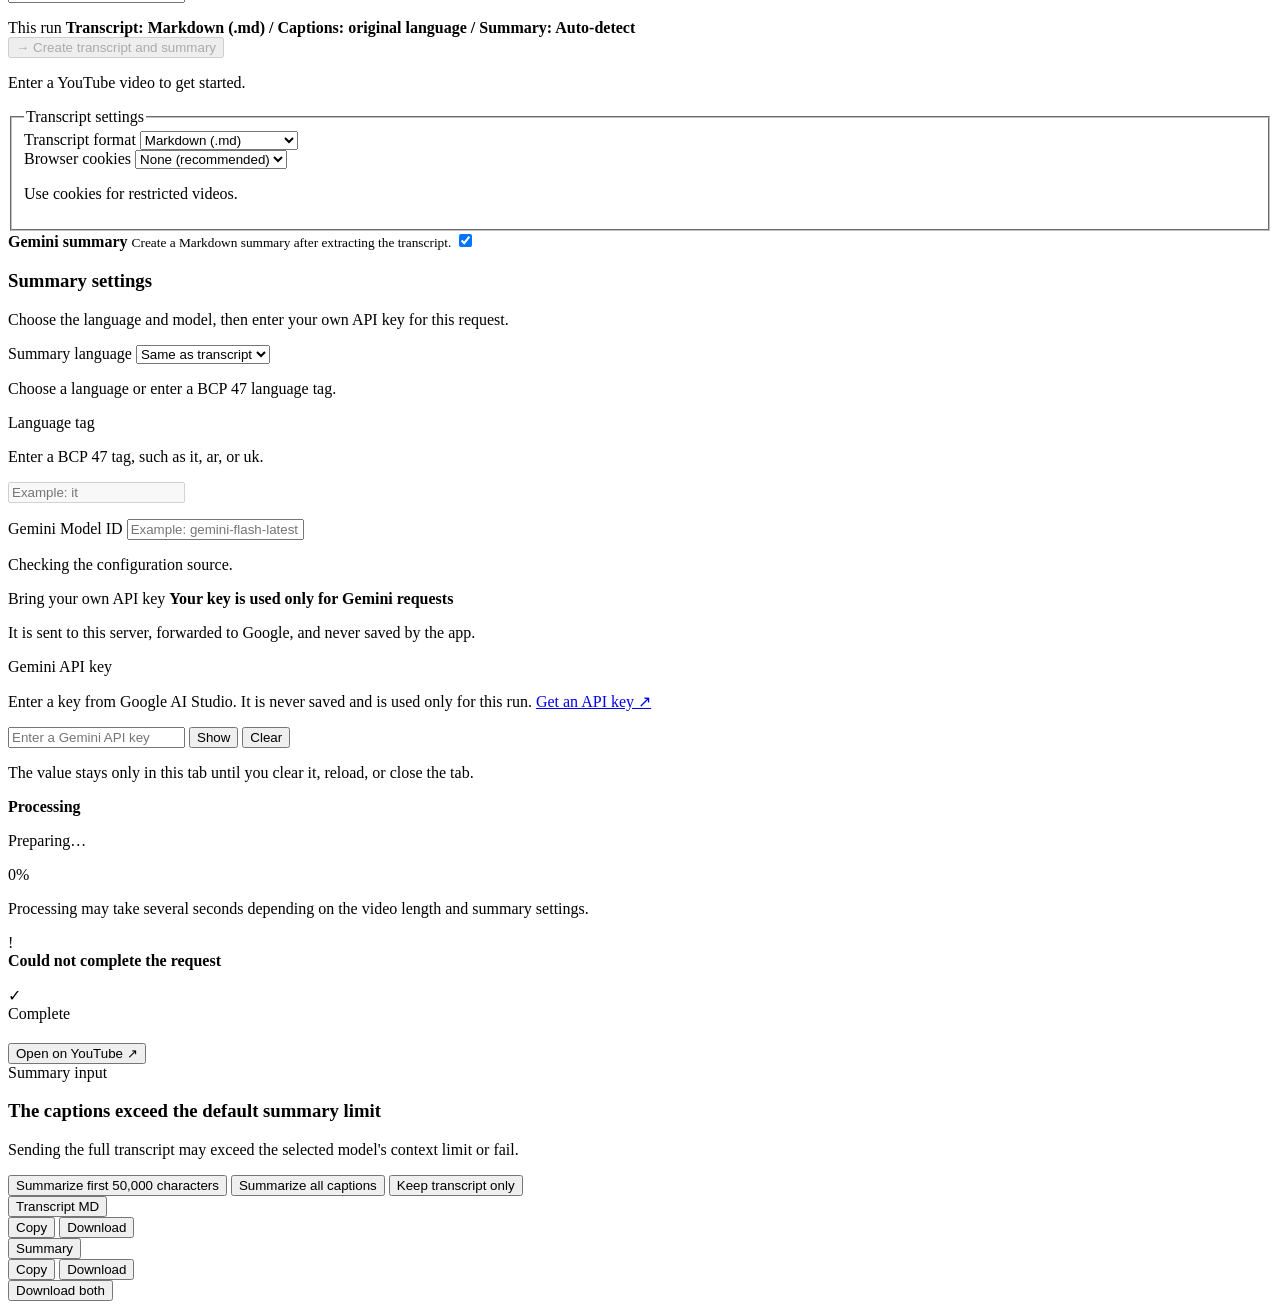
==== commit d1244d42: "🔧 MAINTAIN:" ====
--- a/src/yt_transcript/ui/index.html
+++ b/src/yt_transcript/ui/index.html
@@ -124,9 +124,6 @@
                     <option value="srt">SubRip subtitles (.srt)</option>
                     <option value="vtt">WebVTT subtitles (.vtt)</option>
                   </select>
-                  <p id="transcriptFormatHelp" class="field-description">
-                    Timestamps are always included; Markdown timestamps open the video.
-                  </p>
                 </div>
 
                 <div id="cookieBrowserBlock" class="field-block">
@@ -185,7 +182,7 @@
                     <option value="auto">Same as transcript</option>
                   </select>
                   <p id="summaryLanguageHelp" class="field-description">
-                    Choose a common language or enter another BCP 47 language tag.
+                    Choose a language or enter a BCP 47 language tag.
                   </p>
                   <div
                     id="customSummaryLanguageBlock"
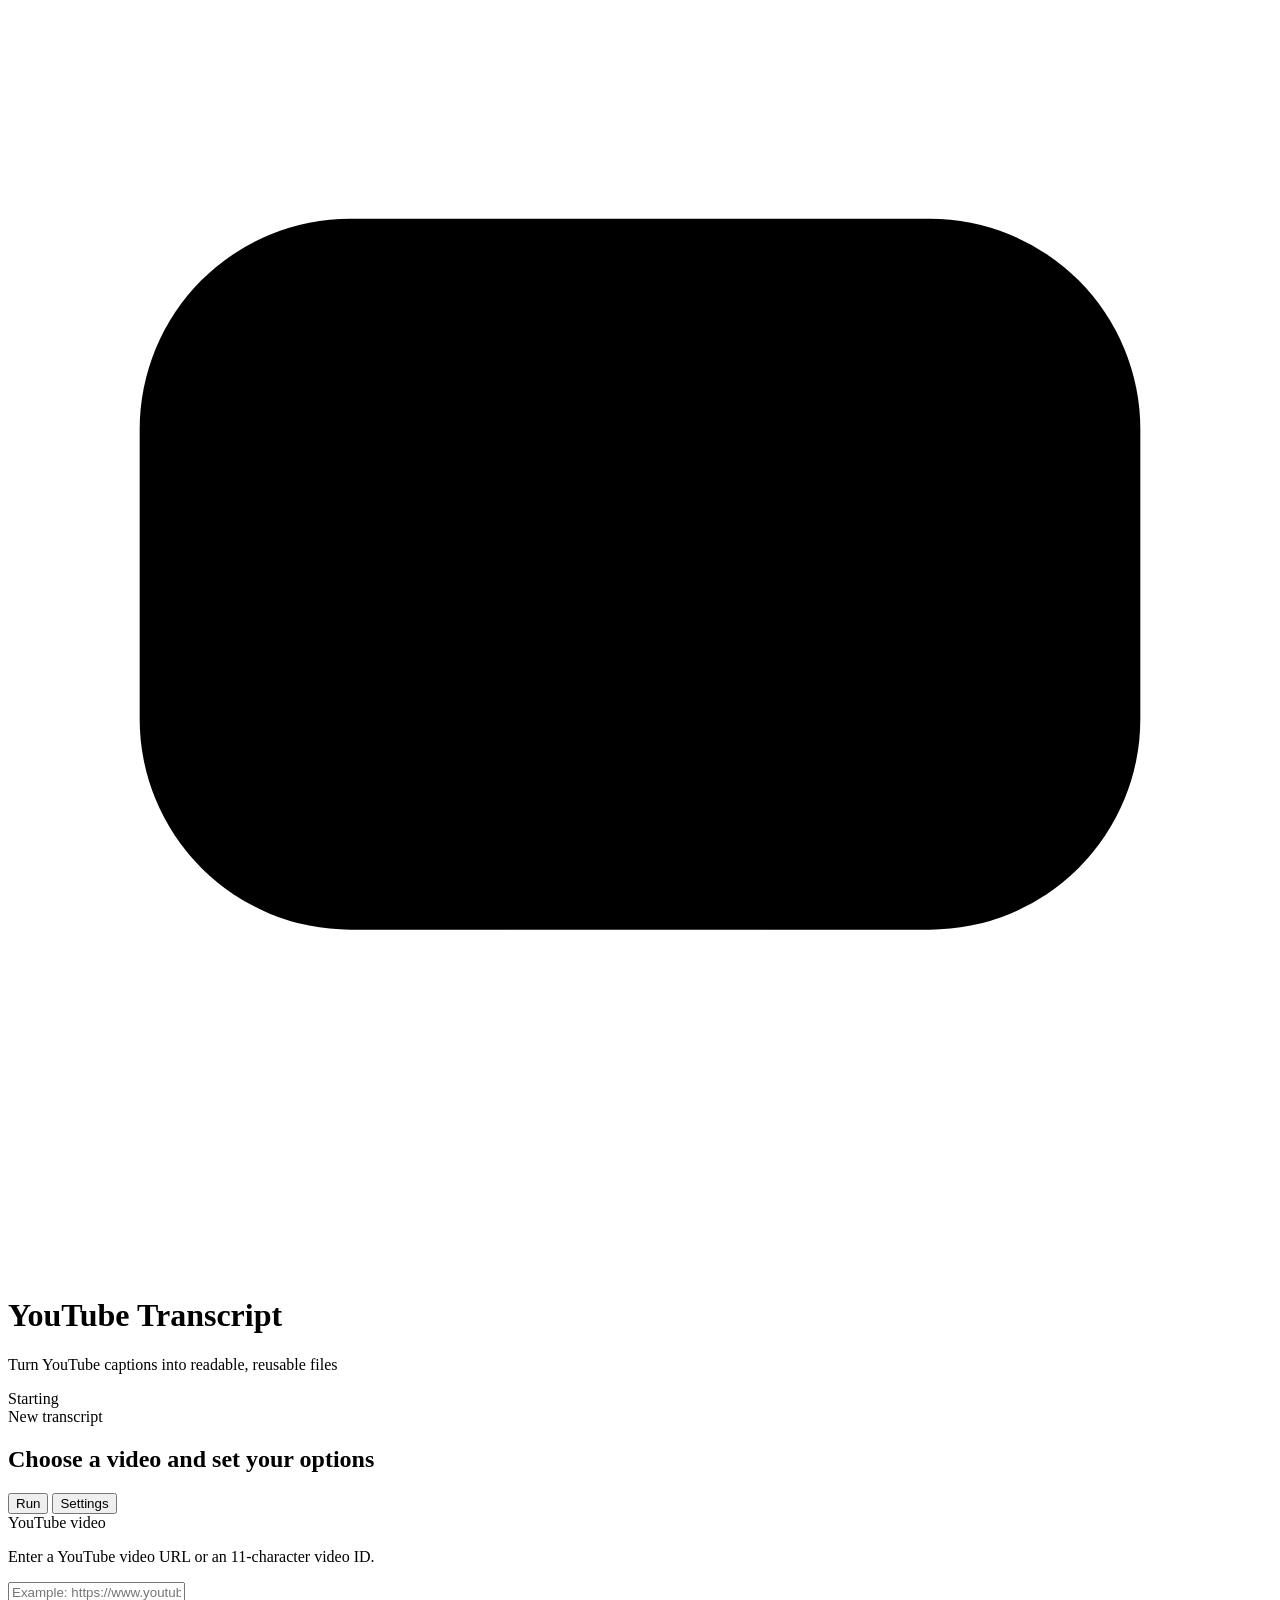
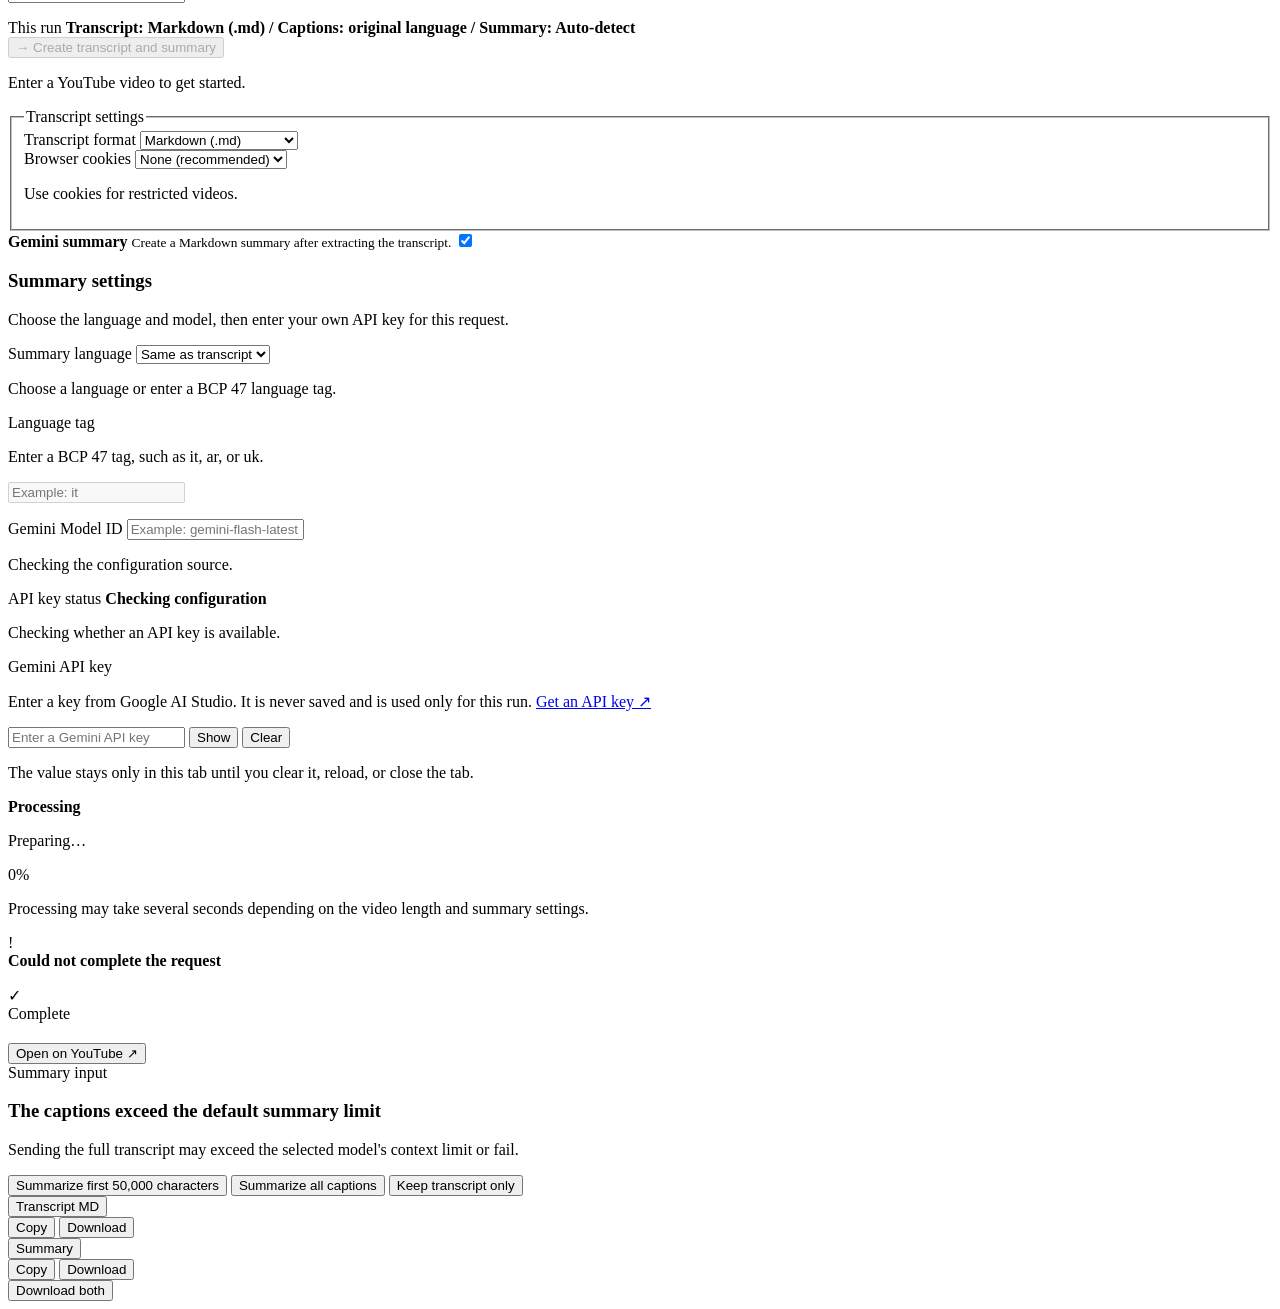
==== commit d1eedf6b: "fix: show the active API key source in the web UI" ====
--- a/src/yt_transcript/ui/index.html
+++ b/src/yt_transcript/ui/index.html
@@ -117,7 +117,7 @@
               <div class="field-grid">
                 <div class="field-block">
                   <label class="field-label" for="transcriptFormat">Transcript format</label>
-                  <select id="transcriptFormat" aria-describedby="transcriptFormatHelp">
+                  <select id="transcriptFormat">
                     <option value="md">Markdown (.md)</option>
                     <option value="txt">Plain text (.txt)</option>
                     <option value="json">JSON (.json)</option>
@@ -223,12 +223,17 @@
                 </div>
               </div>
 
-              <div class="config-source config-source-neutral" role="note">
-                <span class="config-source-label">Bring your own API key</span>
-                <strong>Your key is used only for Gemini requests</strong>
-                <p>
-                  It is sent to this server, forwarded to Google, and never saved by the app.
-                </p>
+              <div
+                id="apiKeySource"
+                class="config-source config-source-neutral"
+                data-state="checking"
+                role="status"
+                aria-live="polite"
+                aria-atomic="true"
+              >
+                <span id="apiKeySourceLabel" class="config-source-label">API key status</span>
+                <strong id="apiKeySourceTitle">Checking configuration</strong>
+                <p id="apiKeySourceDescription">Checking whether an API key is available.</p>
               </div>
 
               <div class="field-block api-key-field">
